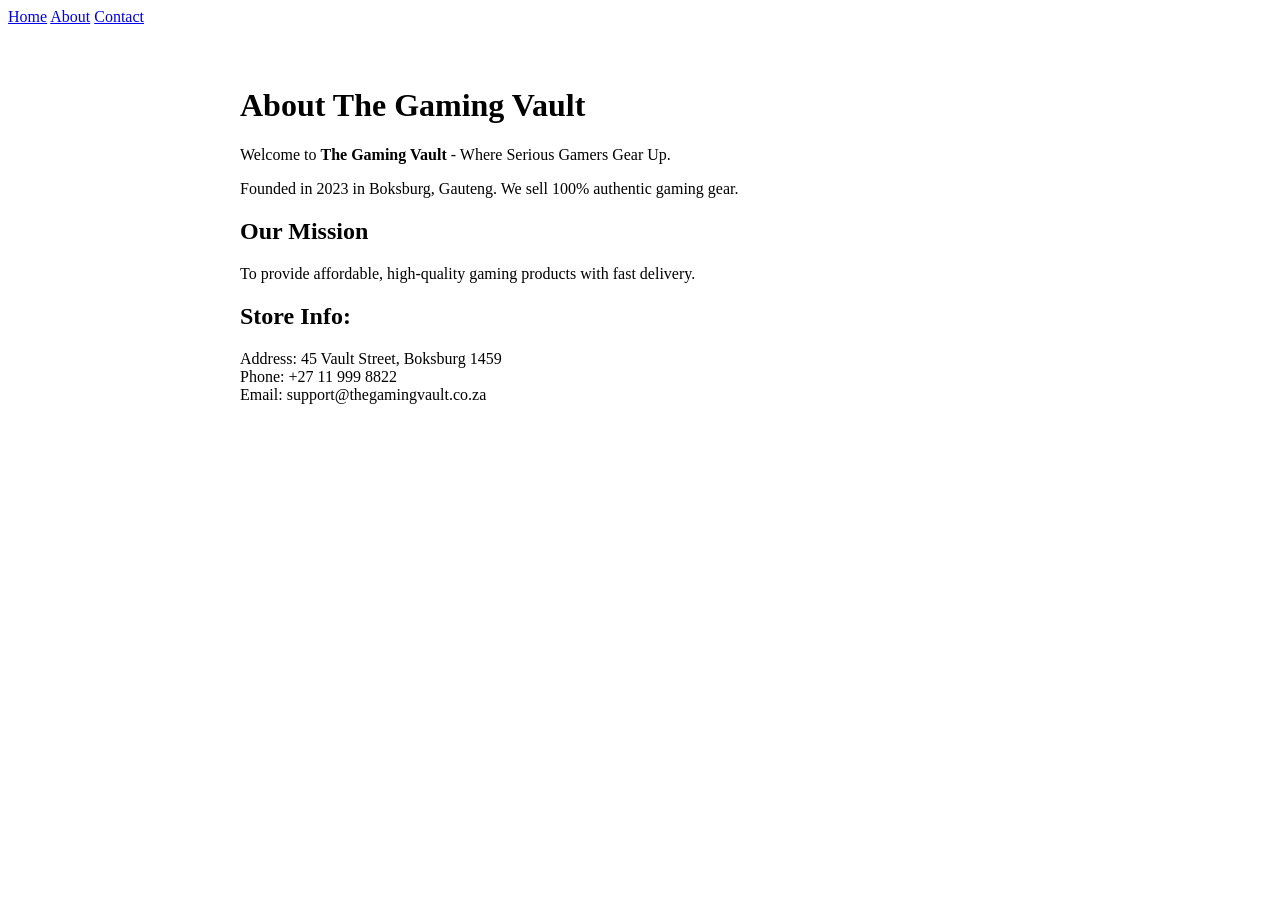
==== About.html @ 1a09b38b "Update About.html" ====
<!DOCTYPE html>
<html>
<head>
    <link rel="stylesheet" href="stylesheet.css">
</head>
<body>

<div class="menu">
    <a href="index.html">Home</a>
    <a href="About.html">About</a>
    <a href="Contact.html">Contact</a>
</div>

<div style="padding: 40px; max-width: 800px; margin: auto;">
    <h1>About The Gaming Vault</h1>
    <p>Welcome to <b>The Gaming Vault</b> - Where Serious Gamers Gear Up.</p>
    <p>Founded in 2023 in Boksburg, Gauteng. We sell 100% authentic gaming gear. </p>
    
    <h2>Our Mission</h2>
    <p>To provide affordable, high-quality gaming products with fast delivery.</p>

    <h2>Store Info:</h2>
    <p>Address: 45 Vault Street, Boksburg 1459<br>
    Phone: +27 11 999 8822<br>
    Email: support@thegamingvault.co.za</p>
</div>

</body>
</html>
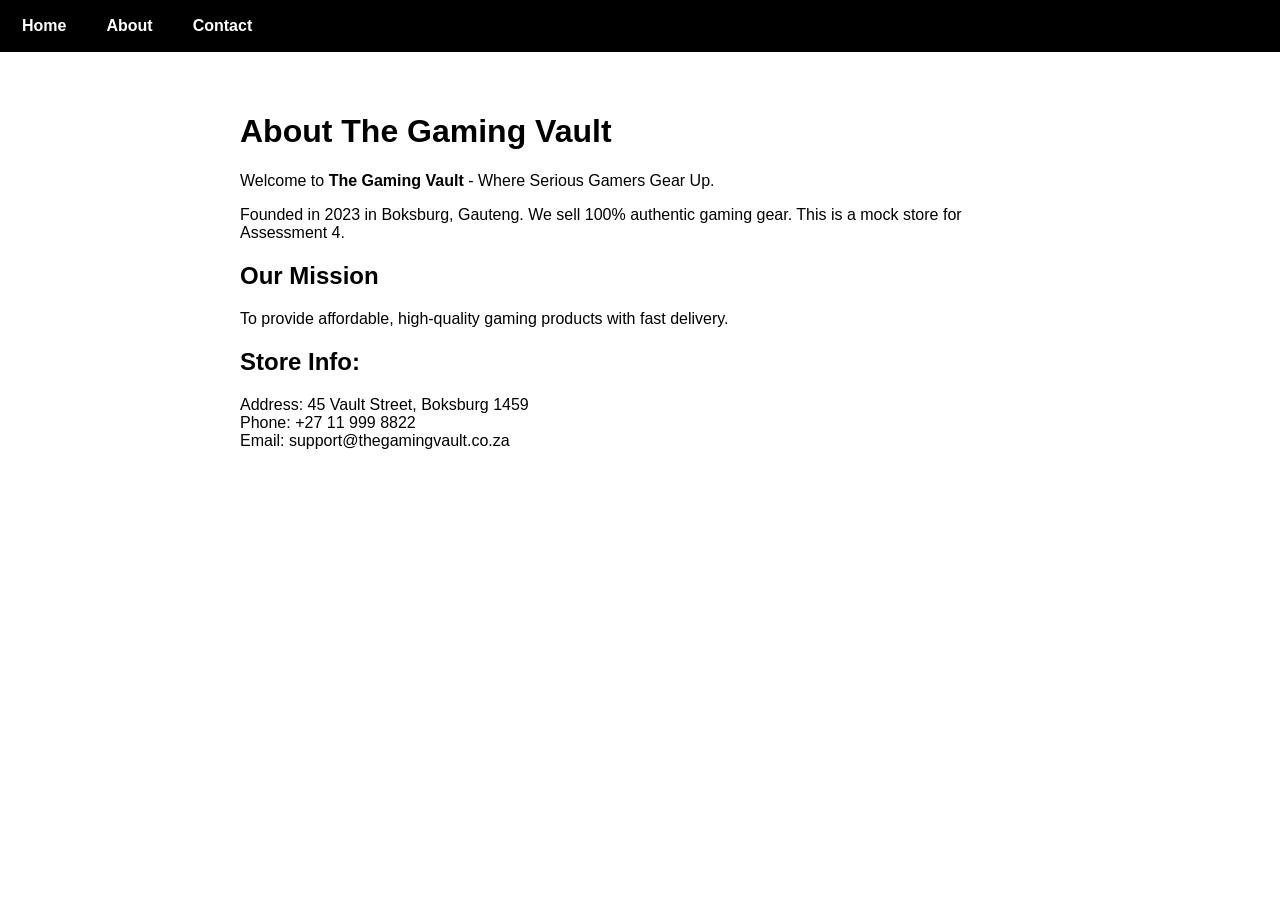
==== commit cc5e61db: "Added the corrected/Correct files" ====
--- a/About.html
+++ b/About.html
@@ -14,7 +14,7 @@
 <div style="padding: 40px; max-width: 800px; margin: auto;">
     <h1>About The Gaming Vault</h1>
     <p>Welcome to <b>The Gaming Vault</b> - Where Serious Gamers Gear Up.</p>
-    <p>Founded in 2023 in Boksburg, Gauteng. We sell 100% authentic gaming gear. </p>
+    <p>Founded in 2023 in Boksburg, Gauteng. We sell 100% authentic gaming gear. This is a mock store for Assessment 4.</p>
     
     <h2>Our Mission</h2>
     <p>To provide affordable, high-quality gaming products with fast delivery.</p>
@@ -26,4 +26,4 @@
 </div>
 
 </body>
-</html>
+</html>
--- a/stylesheet.css
+++ b/stylesheet.css
@@ -0,0 +1,95 @@
+body{
+    font-family: Arial;
+    margin: 0;
+    padding: 0;
+}
+.menu{
+    margin-top: 0;
+    background: black;
+    padding: 12px;
+    display: flex;
+    gap: 20px;
+}
+.menu a{
+    color: white;
+    text-decoration: none;
+    font-weight: bold;
+    padding: 5px 10px;
+}
+.menu a:hover{
+    background: #00e5ff;
+    color: black;
+    border-radius: 5px;
+}
+.gallery{
+    padding: 20px;
+    display: flex;
+    gap: 15px;
+    flex-wrap: wrap;
+}
+.gallery img{
+    width: 150px;
+    height: 150px;
+    object-fit: contain;
+    border: 1px solid grey;
+    background: white;
+}
+
+.headset img{
+  width:150px;
+  display:block;
+  margin:10px;
+  border:1px solid grey;
+}
+
+.product{ 
+    text-align: center;
+    width: 200px;
+    border: 1px solid;
+    border-radius: 10px;
+    padding: 10px;
+    background-color: white;
+}
+.product img{
+    width: 100%;
+}
+.product h3{
+    flex-grow: 1;
+    min-height: 60px;
+    height: 85px;
+    color: black;
+    font-weight: bold;
+    margin: 0;
+}
+
+.price{
+  margin-top: 10px;
+  color:green;
+  font-weight:bold;
+     font-size:22px;
+}
+
+h4{
+    margin-top: 20px;
+}
+
+.stock{
+  color:green;
+}
+
+table, th, td{
+  border:1px solid black;
+  border-collapse:collapse;
+  padding:8px;
+}
+
+.buy-btn{
+  background:blue;
+  color:white;
+  padding:10px;
+  text-decoration:none;
+  display:block;
+  width:200px;
+  text-align:center;
+  margin-top:10px;
+}
